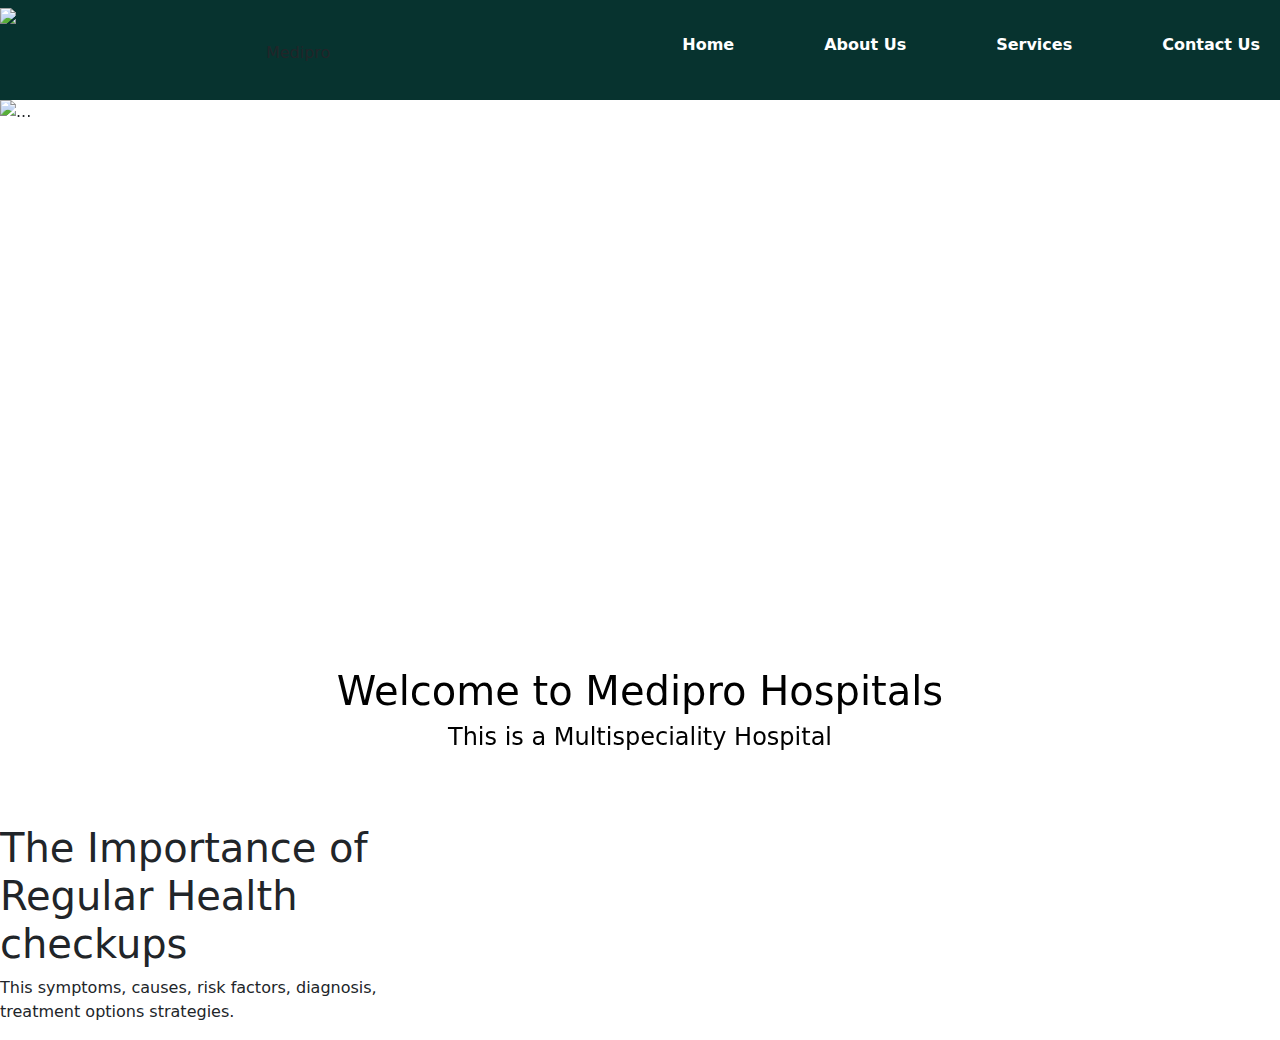
==== myproject.html @ d6f69638 "Add files via upload" ====
<!DOCTYPE html>
<html lang="en">
<head>
    <script src="https://cdn.jsdelivr.net/npm/bootstrap@5.3.3/dist/js/bootstrap.bundle.min.js" integrity="sha384-YvpcrYf0tY3lHB60NNkmXc5s9fDVZLESaAA55NDzOxhy9GkcIdslK1eN7N6jIeHz" crossorigin="anonymous"></script>
    <link href="https://cdn.jsdelivr.net/npm/bootstrap@5.3.3/dist/css/bootstrap.min.css" rel="stylesheet" integrity="sha384-QWTKZyjpPEjISv5WaRU9OFeRpok6YctnYmDr5pNlyT2bRjXh0JMhjY6hW+ALEwIH" crossorigin="anonymous">
    <meta charset="UTF-8">
    <meta name="viewport" content="width=device-width, initial-scale=1.0">
    <title>Document</title>
    <link rel="stylesheet" href="https://cdnjs.cloudflare.com/ajax/libs/font-awesome/6.5.2/css/all.min.css"/>
<style>
    *{
    margin: 0%;
    padding: 0%;
    }    
    .navbar{
        background-color:#07332F;
        height: 100px;
        position: sticky;
        top: 0;
    }
    .navbar ul{
        display: inline-flex;
        flex-wrap: wrap;
    }
    .navbar ul li{
        margin-left: 50px;
        padding: 20px;
        list-style-type: none;
        color: white;
        cursor: pointer;
    }
    .navbar ul li a{
      text-decoration: none;
      color: white;
      font-weight: bold;
      flex-wrap: wrap;
    }
    .navbar ul li a:hover{
        color: #F7A582;;
        transition: 0.2s;
    }  
    .main{
        background-color:lavenderblush;
        height: 600px;
    }
</style>
</head>
<body>
    <div class="navbar">
        <img src="https://cdn.prod.website-files.com/63a9fb94e473f36dbe99c1b1/651bc933da4c4809317d9721_kXa8JqIBRnCMtZnHkb1u.png" height="90px/>
        <h2 style="color: white;">Medipro</h2>
        <ul>
            <li><a href="#">Home</a></li>
            <li><a href="#">About Us</a></li>
            <li><a href="#">Services</a></li>
            <li><a href="#">Contact Us</a></li>
        </ul>
    </div>
    <div id="home">
        <div class="row">
            <div class="col-sm-12">
              <div id="carouselExampleCaptions" class="carousel slide">
                <div class="carousel-indicators">
                  <button type="button" data-bs-target="#carouselExampleCaptions" data-bs-slide-to="0" class="active" aria-current="true" aria-label="Slide 1"></button>
                  <button type="button" data-bs-target="#carouselExampleCaptions" data-bs-slide-to="1" aria-label="Slide 2"></button>
                  <button type="button" data-bs-target="#carouselExampleCaptions" data-bs-slide-to="2" aria-label="Slide 3"></button>
                </div>
                <div class="carousel-inner">
                  <div class="carousel-item active">
                    <img src="https://krishnahospital.in/wp-content/uploads/2019/12/slide-21-1.jpg" class="d-block w-100" alt="..." height="700px">
                    <div class="carousel-caption d-none d-md-block">
                      <h1 style="color: black;">Welcome to Medipro Hospitals</h1>
                      <h4 style="color: black;">This is a Multispeciality Hospital</h4>
                    </div>
                  </div>
                  <div class="carousel-item">
                    <img src="https://krishnahospital.in/wp-content/uploads/2019/12/slide-20-1.jpg" class="d-block w-100" alt="..." height="700px">
                    <div class="carousel-caption d-none d-md-block">
                      <h1 style="color: black;">Get better Care for your Health</h1>
                      <h4 style="color: black;">a medical facility that provides a range of medical services and specialists for treating many different types of illnesses and conditions.</h4>
                    </div>
                  </div>
                  <div class="carousel-item">
                    <img src="https://www.royalhospitals.com/wp-content/uploads/2018/06/royal-hospital-private-hospital-sri-lanka-homeSlider-1.jpg" class="d-block w-100" alt="..." height="700px">
                    <div class="carousel-caption d-none d-md-block">
                      <h1 style="color: black;">We provide best homeocare for you</h1>
                      <h4 style="color: black;">Some representative placeholder content for the third slide.</h4>
                    </div>
                  </div>
                </div>
                <button class="carousel-control-prev" type="button" data-bs-target="#carouselExampleCaptions" data-bs-slide="prev">
                  <span class="carousel-control-prev-icon" aria-hidden="true"></span>
                  <span class="visually-hidden">Previous</span>
                </button>
                <button class="carousel-control-next" type="button" data-bs-target="#carouselExampleCaptions" data-bs-slide="next">
                  <span class="carousel-control-next-icon" aria-hidden="true"></span>
                  <span class="visually-hidden">Next</span>
                </button>
              </div>
            </div>
          </div>
    </div>
    <div class="row">
            <div class="col-sm-4">
                <img src="https://domf5oio6qrcr.cloudfront.net/medialibrary/9683/Home-hip-rehab-blog-image.jpg" height="300px" alt="">
                <h1>The Importance of Regular Health checkups</h1>
                <p>This symptoms, causes, risk factors, diagnosis, treatment options strategies.</p>
            </div>
            <div class="col-sm-4">
                <img src="https://domf5oio6qrcr.cloudfront.net/medialibrary/9683/Home-hip-rehab-blog-image.jpg" height="300px" alt="">
            </div>
            <div class="col-sm-4">
                <img src="https://domf5oio6qrcr.cloudfront.net/medialibrary/9683/Home-hip-rehab-blog-image.jpg" height="300px" alt="">
            </div>
        </div>
    </div>
</body>
</html>
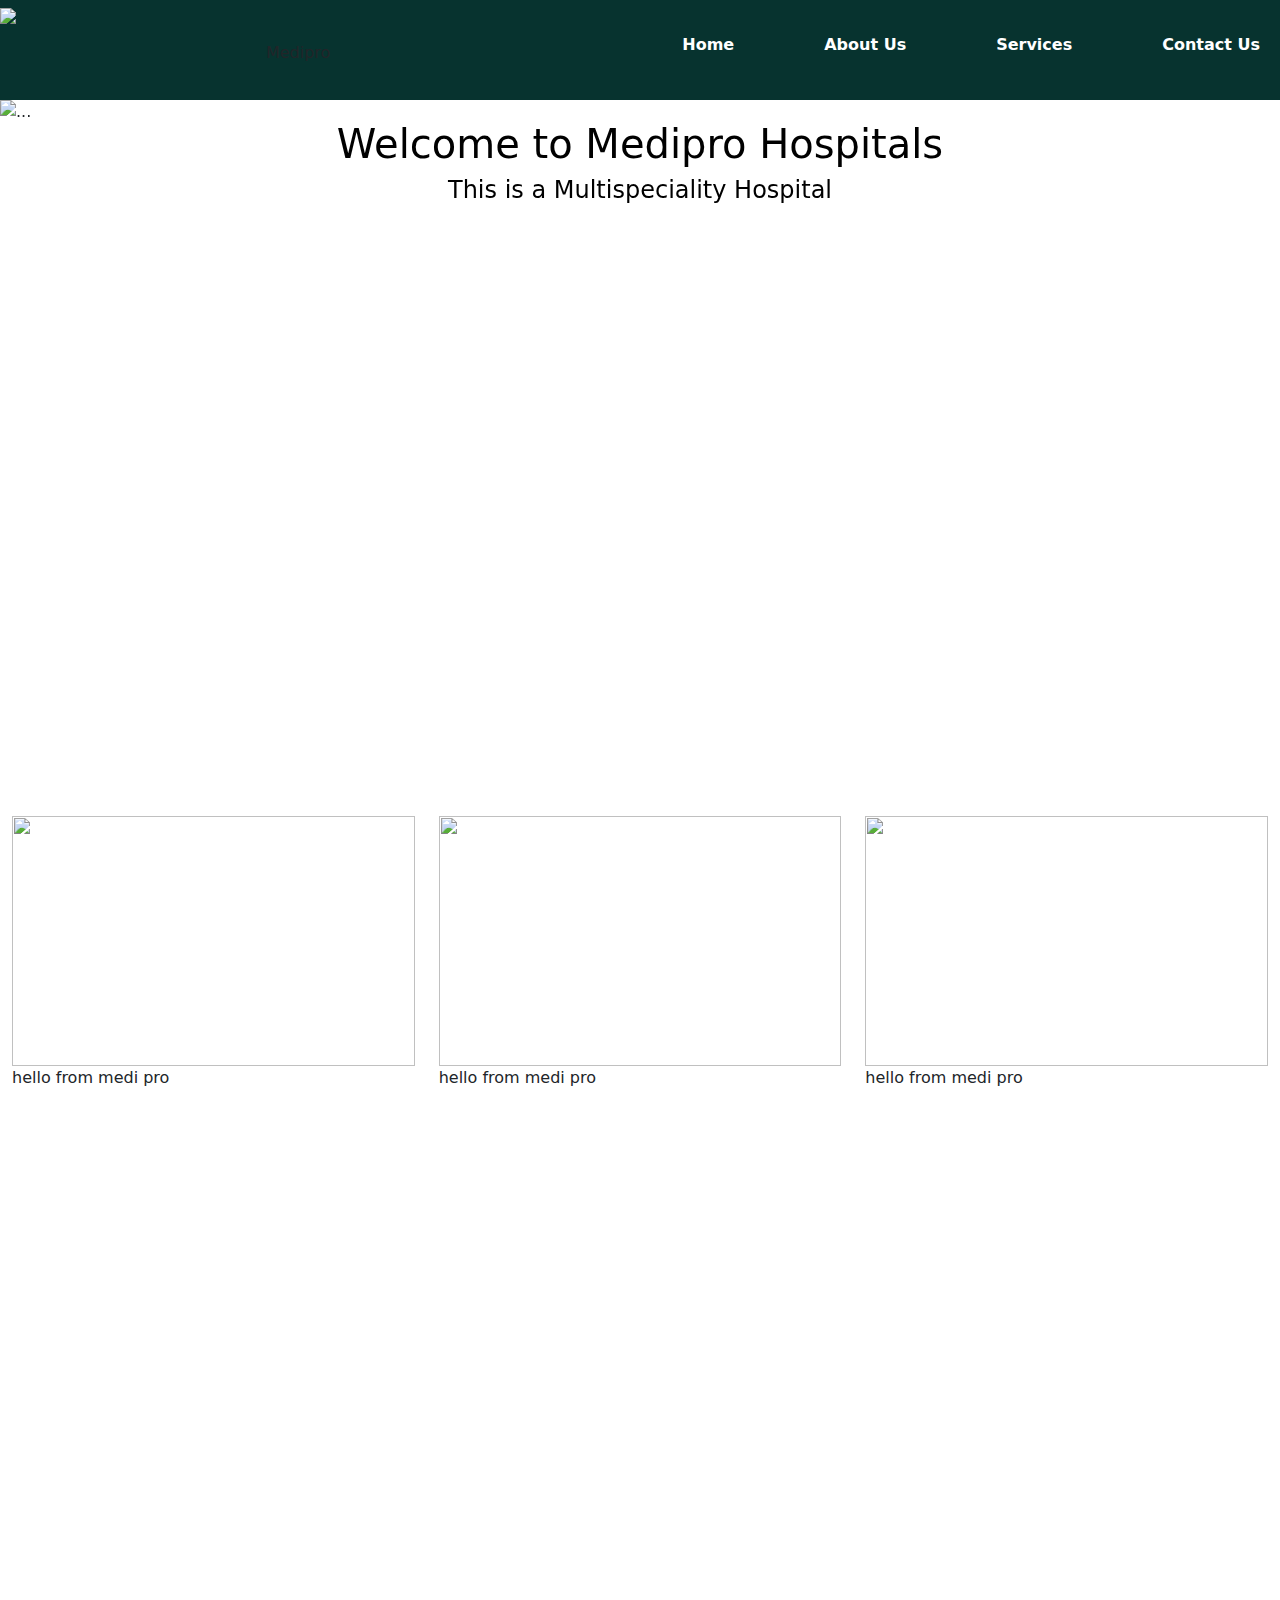
==== commit 2ed08076: "NEW" ====
--- a/myproject.html
+++ b/myproject.html
@@ -1,118 +1,139 @@
-<!DOCTYPE html>
-<html lang="en">
-<head>
-    <script src="https://cdn.jsdelivr.net/npm/bootstrap@5.3.3/dist/js/bootstrap.bundle.min.js" integrity="sha384-YvpcrYf0tY3lHB60NNkmXc5s9fDVZLESaAA55NDzOxhy9GkcIdslK1eN7N6jIeHz" crossorigin="anonymous"></script>
-    <link href="https://cdn.jsdelivr.net/npm/bootstrap@5.3.3/dist/css/bootstrap.min.css" rel="stylesheet" integrity="sha384-QWTKZyjpPEjISv5WaRU9OFeRpok6YctnYmDr5pNlyT2bRjXh0JMhjY6hW+ALEwIH" crossorigin="anonymous">
-    <meta charset="UTF-8">
-    <meta name="viewport" content="width=device-width, initial-scale=1.0">
-    <title>Document</title>
-    <link rel="stylesheet" href="https://cdnjs.cloudflare.com/ajax/libs/font-awesome/6.5.2/css/all.min.css"/>
-<style>
-    *{
-    margin: 0%;
-    padding: 0%;
-    }    
-    .navbar{
-        background-color:#07332F;
-        height: 100px;
-        position: sticky;
-        top: 0;
-    }
-    .navbar ul{
-        display: inline-flex;
-        flex-wrap: wrap;
-    }
-    .navbar ul li{
-        margin-left: 50px;
-        padding: 20px;
-        list-style-type: none;
-        color: white;
-        cursor: pointer;
-    }
-    .navbar ul li a{
-      text-decoration: none;
-      color: white;
-      font-weight: bold;
-      flex-wrap: wrap;
-    }
-    .navbar ul li a:hover{
-        color: #F7A582;;
-        transition: 0.2s;
-    }  
-    .main{
-        background-color:lavenderblush;
-        height: 600px;
-    }
-</style>
-</head>
-<body>
-    <div class="navbar">
-        <img src="https://cdn.prod.website-files.com/63a9fb94e473f36dbe99c1b1/651bc933da4c4809317d9721_kXa8JqIBRnCMtZnHkb1u.png" height="90px/>
-        <h2 style="color: white;">Medipro</h2>
-        <ul>
-            <li><a href="#">Home</a></li>
-            <li><a href="#">About Us</a></li>
-            <li><a href="#">Services</a></li>
-            <li><a href="#">Contact Us</a></li>
-        </ul>
-    </div>
-    <div id="home">
-        <div class="row">
-            <div class="col-sm-12">
-              <div id="carouselExampleCaptions" class="carousel slide">
-                <div class="carousel-indicators">
-                  <button type="button" data-bs-target="#carouselExampleCaptions" data-bs-slide-to="0" class="active" aria-current="true" aria-label="Slide 1"></button>
-                  <button type="button" data-bs-target="#carouselExampleCaptions" data-bs-slide-to="1" aria-label="Slide 2"></button>
-                  <button type="button" data-bs-target="#carouselExampleCaptions" data-bs-slide-to="2" aria-label="Slide 3"></button>
-                </div>
-                <div class="carousel-inner">
-                  <div class="carousel-item active">
-                    <img src="https://krishnahospital.in/wp-content/uploads/2019/12/slide-21-1.jpg" class="d-block w-100" alt="..." height="700px">
-                    <div class="carousel-caption d-none d-md-block">
-                      <h1 style="color: black;">Welcome to Medipro Hospitals</h1>
-                      <h4 style="color: black;">This is a Multispeciality Hospital</h4>
-                    </div>
-                  </div>
-                  <div class="carousel-item">
-                    <img src="https://krishnahospital.in/wp-content/uploads/2019/12/slide-20-1.jpg" class="d-block w-100" alt="..." height="700px">
-                    <div class="carousel-caption d-none d-md-block">
-                      <h1 style="color: black;">Get better Care for your Health</h1>
-                      <h4 style="color: black;">a medical facility that provides a range of medical services and specialists for treating many different types of illnesses and conditions.</h4>
-                    </div>
-                  </div>
-                  <div class="carousel-item">
-                    <img src="https://www.royalhospitals.com/wp-content/uploads/2018/06/royal-hospital-private-hospital-sri-lanka-homeSlider-1.jpg" class="d-block w-100" alt="..." height="700px">
-                    <div class="carousel-caption d-none d-md-block">
-                      <h1 style="color: black;">We provide best homeocare for you</h1>
-                      <h4 style="color: black;">Some representative placeholder content for the third slide.</h4>
-                    </div>
-                  </div>
-                </div>
-                <button class="carousel-control-prev" type="button" data-bs-target="#carouselExampleCaptions" data-bs-slide="prev">
-                  <span class="carousel-control-prev-icon" aria-hidden="true"></span>
-                  <span class="visually-hidden">Previous</span>
-                </button>
-                <button class="carousel-control-next" type="button" data-bs-target="#carouselExampleCaptions" data-bs-slide="next">
-                  <span class="carousel-control-next-icon" aria-hidden="true"></span>
-                  <span class="visually-hidden">Next</span>
-                </button>
-              </div>
-            </div>
-          </div>
-    </div>
-    <div class="row">
-            <div class="col-sm-4">
-                <img src="https://domf5oio6qrcr.cloudfront.net/medialibrary/9683/Home-hip-rehab-blog-image.jpg" height="300px" alt="">
-                <h1>The Importance of Regular Health checkups</h1>
-                <p>This symptoms, causes, risk factors, diagnosis, treatment options strategies.</p>
-            </div>
-            <div class="col-sm-4">
-                <img src="https://domf5oio6qrcr.cloudfront.net/medialibrary/9683/Home-hip-rehab-blog-image.jpg" height="300px" alt="">
-            </div>
-            <div class="col-sm-4">
-                <img src="https://domf5oio6qrcr.cloudfront.net/medialibrary/9683/Home-hip-rehab-blog-image.jpg" height="300px" alt="">
-            </div>
-        </div>
-    </div>
-</body>
+<!DOCTYPE html>
+<html lang="en">
+<head>
+    <script src="https://cdn.jsdelivr.net/npm/bootstrap@5.3.3/dist/js/bootstrap.bundle.min.js" integrity="sha384-YvpcrYf0tY3lHB60NNkmXc5s9fDVZLESaAA55NDzOxhy9GkcIdslK1eN7N6jIeHz" crossorigin="anonymous"></script>
+    <link href="https://cdn.jsdelivr.net/npm/bootstrap@5.3.3/dist/css/bootstrap.min.css" rel="stylesheet" integrity="sha384-QWTKZyjpPEjISv5WaRU9OFeRpok6YctnYmDr5pNlyT2bRjXh0JMhjY6hW+ALEwIH" crossorigin="anonymous">
+    <meta charset="UTF-8">
+    <meta name="viewport" content="width=device-width, initial-scale=1.0">
+    <title>Document</title>
+    <link rel="stylesheet" href="https://cdnjs.cloudflare.com/ajax/libs/font-awesome/6.5.2/css/all.min.css"/>
+<style>
+    *{
+    margin: 0%;
+    padding: 0%;
+    }    
+    .navbar{
+        background-color:#07332F;
+        height: 100px;
+        position: sticky;
+        top: 0;
+    }
+    .navbar ul{
+        display: inline-flex;
+        flex-wrap: wrap;
+    }
+    .navbar ul li{
+        margin-left: 50px;
+        padding: 20px;
+        list-style-type: none;
+        color: white;
+        cursor: pointer;
+    }
+    .navbar ul li a{
+      text-decoration: none;
+      color: white;
+      font-weight: bold;
+      flex-wrap: wrap;
+    }
+    .navbar ul li a:hover{
+        color: #F7A582;;
+        transition: 0.2s;
+    }  
+    .main{
+        background-color:lavenderblush;
+        height: 600px;
+    }
+    .about{
+        background-image: url(https://media.istockphoto.com/id/1046447804/photo/in-the-hospital-sick-male-patient-sleeps-on-the-bed-heart-rate-monitor-equipment-is-on-his.jpg?s=612x612&w=0&k=20&c=okoIEyjs22DW0Vb2wCxHGemh2k_44wCo439Q2t2MYsw=);
+        background-repeat: no-repeat;
+        background-size: cover;
+        height: 800px;
+    }
+    body{
+      overflow-x: hidden;
+      top: 0;
+      margin: 0;
+    }
+    *{
+      top: 0;
+      margin: 0;
+    }
+    .new img:hover{
+      transform:scale(1.1);
+      transition: 0.1s;
+    }
+</style>
+</head>
+<body>
+    <div class="navbar">
+        <img src="https://cdn.prod.website-files.com/63a9fb94e473f36dbe99c1b1/651bc933da4c4809317d9721_kXa8JqIBRnCMtZnHkb1u.png" height="90px/>
+        <h2 style="color: white;">Medipro</h2>
+        <ul>
+            <li><a href="#">Home</a></li>
+            <li><a href="#">About Us</a></li>
+            <li><a href="#">Services</a></li>
+            <li><a href="#">Contact Us</a></li>
+        </ul>
+    </div>
+    <div id="home">
+        <div class="row">
+            <div class="col-sm-12">
+              <div id="carouselExampleCaptions" class="carousel slide">
+                <div class="carousel-indicators">
+                  <button type="button" data-bs-target="#carouselExampleCaptions" data-bs-slide-to="0" class="active" aria-current="true" aria-label="Slide 1"></button>
+                  <button type="button" data-bs-target="#carouselExampleCaptions" data-bs-slide-to="1" aria-label="Slide 2"></button>
+                  <button type="button" data-bs-target="#carouselExampleCaptions" data-bs-slide-to="2" aria-label="Slide 3"></button>
+                </div>
+                <div class="carousel-inner">
+                  <div class="carousel-item active">
+                    <img src="https://krishnahospital.in/wp-content/uploads/2019/12/slide-21-1.jpg" class="d-block w-100" alt="..." height="700px">
+                    <div class="carousel-caption d-none d-md-block">
+                      <h1 style="color: black;">Welcome to Medipro Hospitals</h1>
+                      <h4 style="color: black;">This is a Multispeciality Hospital</h4>
+                    </div>
+                  </div>
+                  <div class="carousel-item">
+                    <img src="https://krishnahospital.in/wp-content/uploads/2019/12/slide-20-1.jpg" class="d-block w-100" alt="..." height="700px">
+                    <div class="carousel-caption d-none d-md-block">
+                      <h1 style="color: black;">Get better Care for your Health</h1>
+                      <h4 style="color: black;">a medical facility that provides a range of medical services and specialists for treating many different types of illnesses and conditions.</h4>
+                    </div>
+                  </div>
+                  <div class="carousel-item">
+                    <img src="https://www.royalhospitals.com/wp-content/uploads/2018/06/royal-hospital-private-hospital-sri-lanka-homeSlider-1.jpg" class="d-block w-100" alt="..." height="700px">
+                    <div class="carousel-caption d-none d-md-block">
+                      <h1 style="color: black;">We provide best homeocare for you</h1>
+                      <h4 style="color: black;">Some representative placeholder content for the third slide.</h4>
+                    </div>
+                  </div>
+                </div>
+                <button class="carousel-control-prev" type="button" data-bs-target="#carouselExampleCaptions" data-bs-slide="prev">
+                  <span class="carousel-control-prev-icon" aria-hidden="true"></span>
+                  <span class="visually-hidden">Previous</span>
+                </button>
+                <button class="carousel-control-next" type="button" data-bs-target="#carouselExampleCaptions" data-bs-slide="next">
+                  <span class="carousel-control-next-icon" aria-hidden="true"></span>
+                  <span class="visually-hidden">Next</span>
+                </button>
+              </div>
+            </div>
+          </div>
+    </div>
+    <div class="container-fluid">
+        <div class="row about" style="display: flex; justify-content:space-around">
+            <div class="col-sm-4  mt-3 new" >
+                <img src="https://media.istockphoto.com/id/1046447804/photo/in-the-hospital-sick-male-patient-sleeps-on-the-bed-heart-rate-monitor-equipment-is-on-his.jpg?s=612x612&w=0&k=20&c=okoIEyjs22DW0Vb2wCxHGemh2k_44wCo439Q2t2MYsw=" height="250px" width="100%"/>
+                <p >hello from medi pro</p>
+            </div>
+            <div class="col-sm-4 mt-3 new">
+              <img src="https://media.istockphoto.com/id/1046447804/photo/in-the-hospital-sick-male-patient-sleeps-on-the-bed-heart-rate-monitor-equipment-is-on-his.jpg?s=612x612&w=0&k=20&c=okoIEyjs22DW0Vb2wCxHGemh2k_44wCo439Q2t2MYsw=" height="250px" width="100%"/>
+              <p >hello from medi pro</p>
+            </div>
+            <div class="col-sm-4 mt-3 new">
+              <img src="https://media.istockphoto.com/id/1046447804/photo/in-the-hospital-sick-male-patient-sleeps-on-the-bed-heart-rate-monitor-equipment-is-on-his.jpg?s=612x612&w=0&k=20&c=okoIEyjs22DW0Vb2wCxHGemh2k_44wCo439Q2t2MYsw=" height="250px" width="100%"/>
+                <p >hello from medi pro</p>
+            </div>
+        </div>
+    </div>
+</body>
 </html>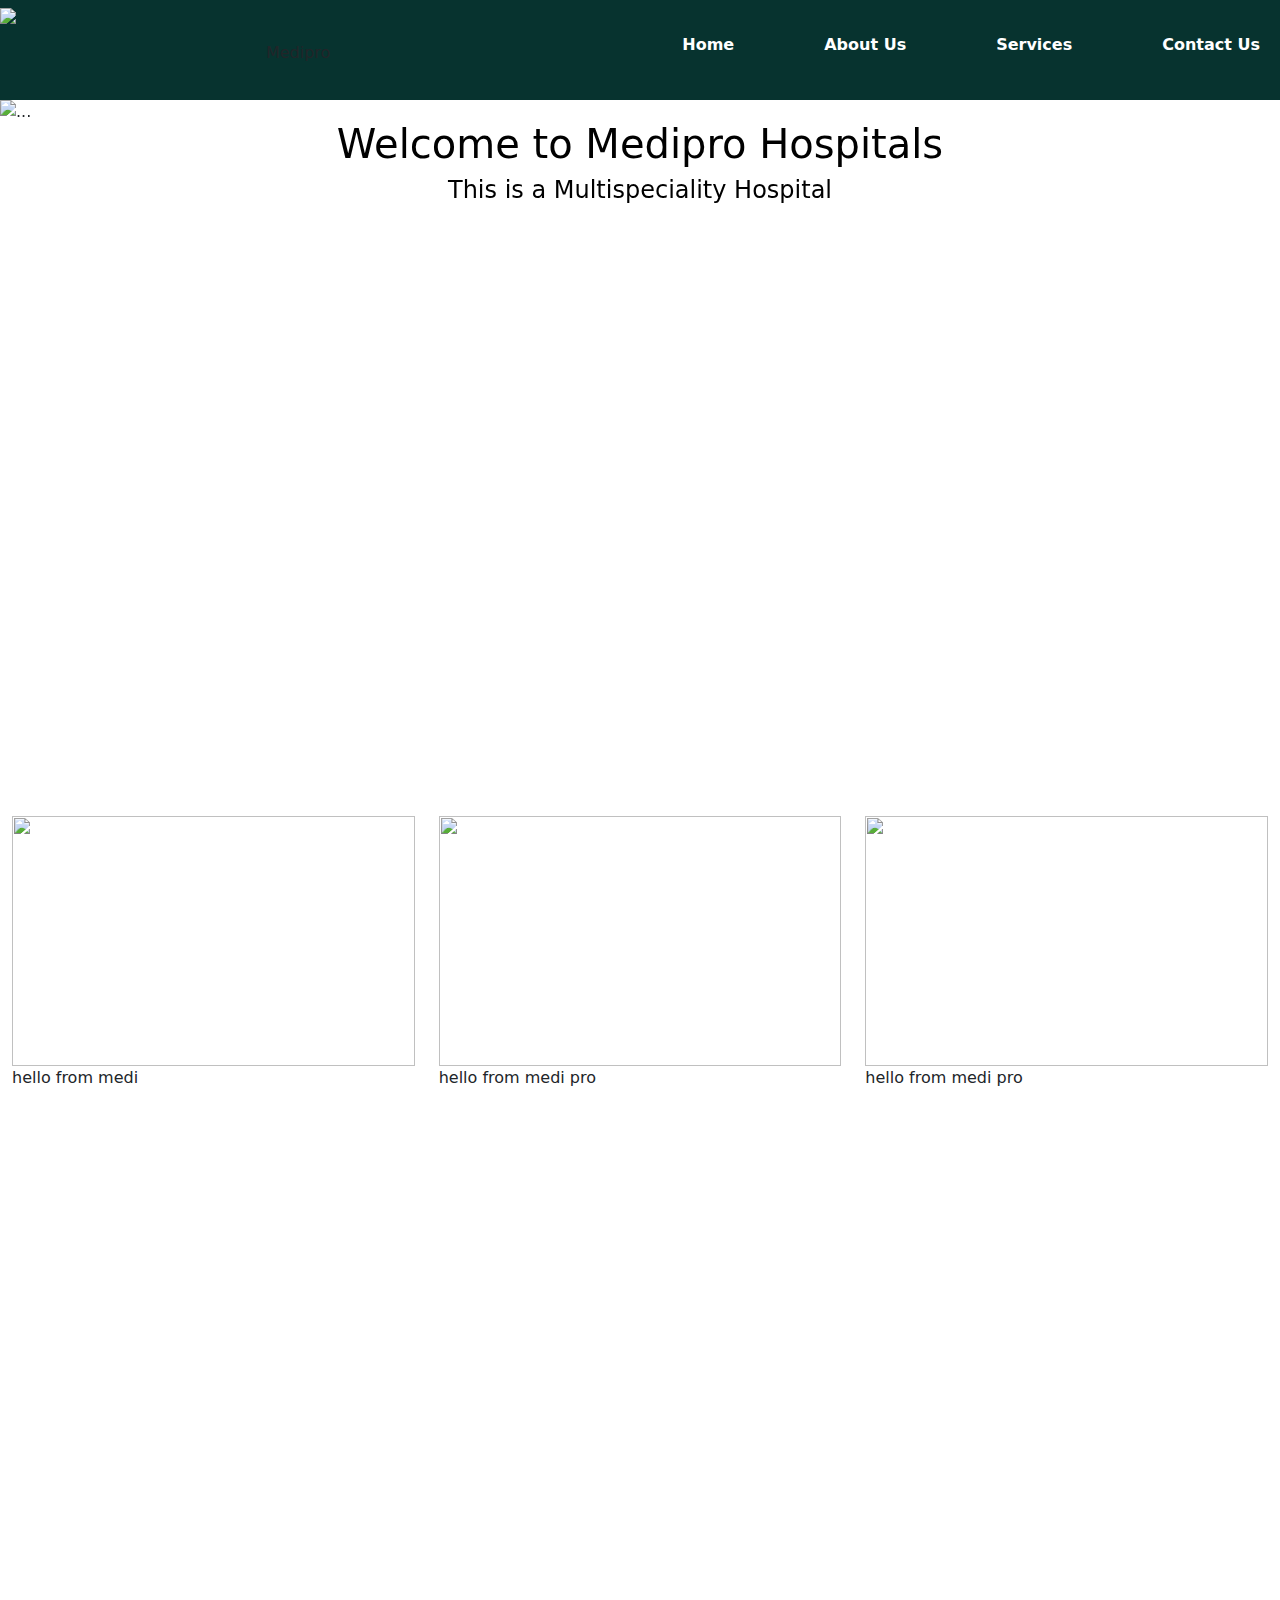
==== commit e542c945: "NEW" ====
--- a/myproject.html
+++ b/myproject.html
@@ -123,7 +123,7 @@
         <div class="row about" style="display: flex; justify-content:space-around">
             <div class="col-sm-4  mt-3 new" >
                 <img src="https://media.istockphoto.com/id/1046447804/photo/in-the-hospital-sick-male-patient-sleeps-on-the-bed-heart-rate-monitor-equipment-is-on-his.jpg?s=612x612&w=0&k=20&c=okoIEyjs22DW0Vb2wCxHGemh2k_44wCo439Q2t2MYsw=" height="250px" width="100%"/>
-                <p >hello from medi pro</p>
+                <p >hello from medi </p>
             </div>
             <div class="col-sm-4 mt-3 new">
               <img src="https://media.istockphoto.com/id/1046447804/photo/in-the-hospital-sick-male-patient-sleeps-on-the-bed-heart-rate-monitor-equipment-is-on-his.jpg?s=612x612&w=0&k=20&c=okoIEyjs22DW0Vb2wCxHGemh2k_44wCo439Q2t2MYsw=" height="250px" width="100%"/>
